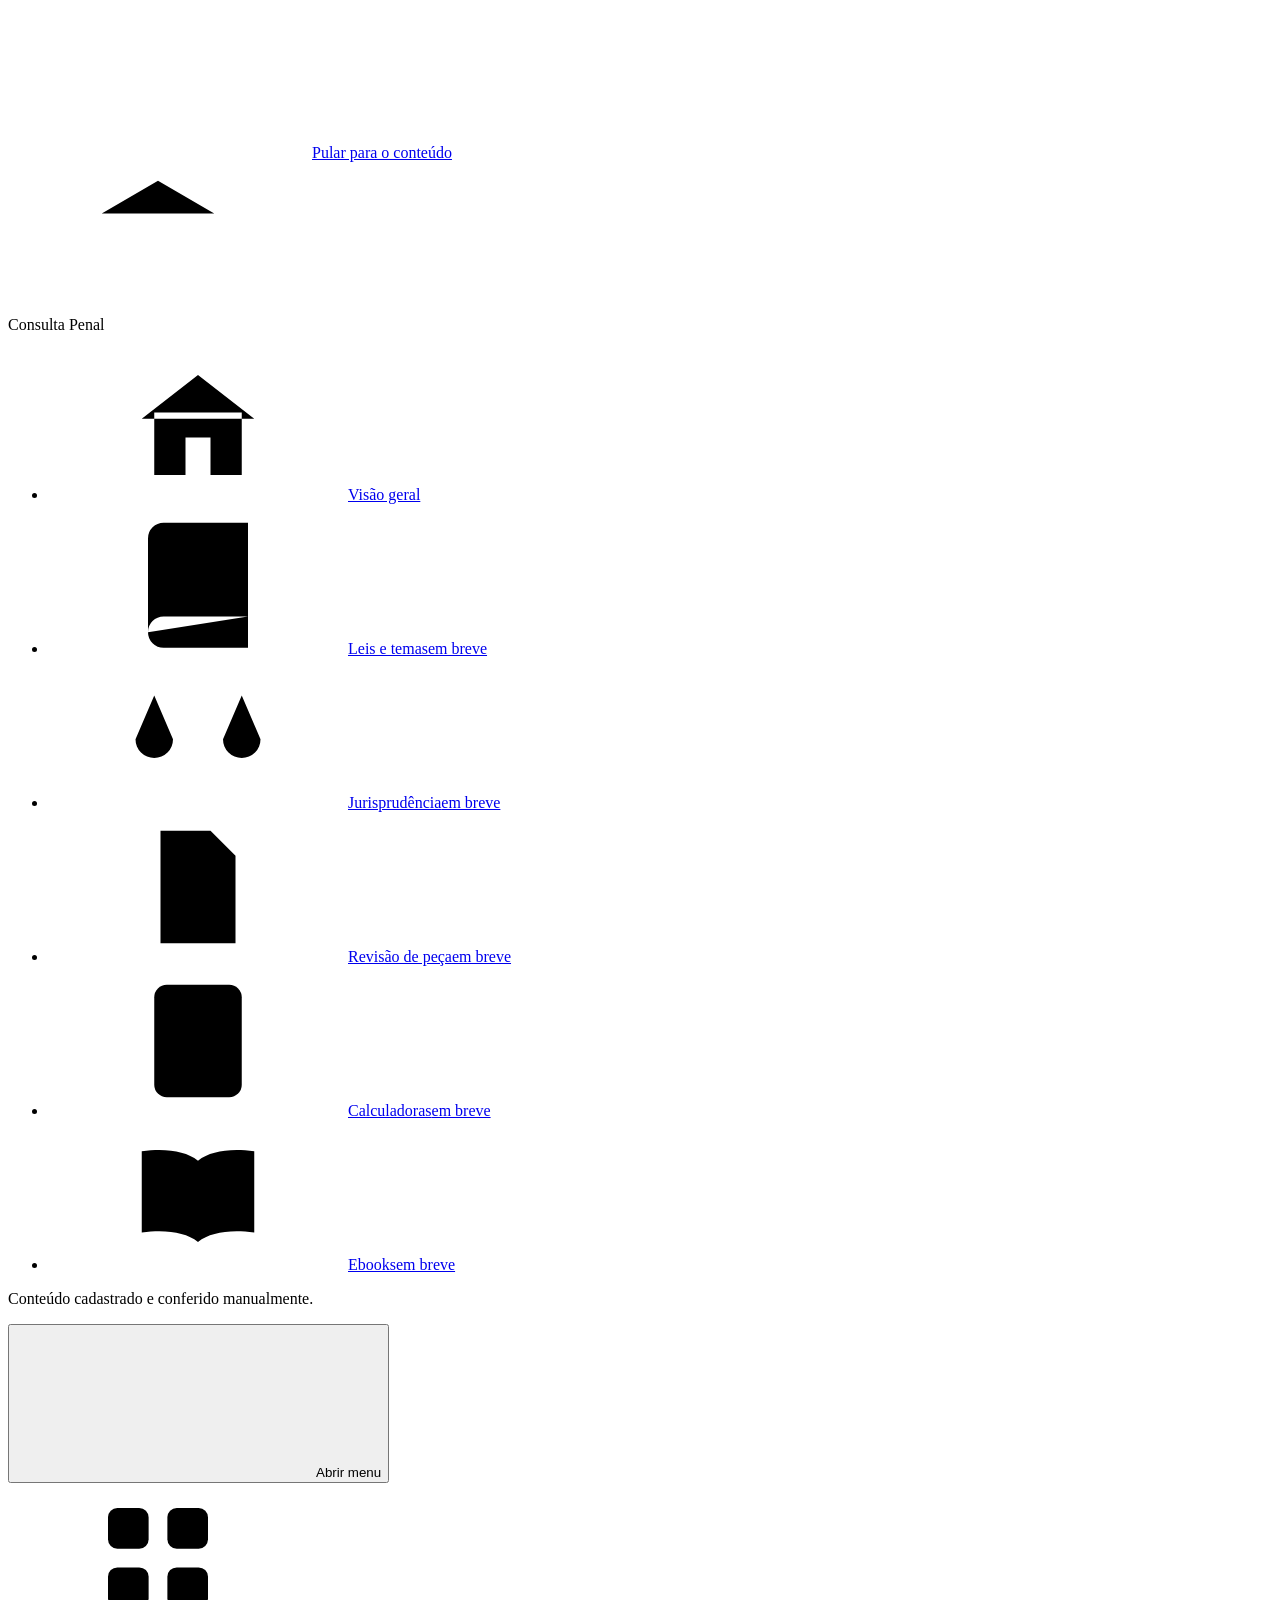
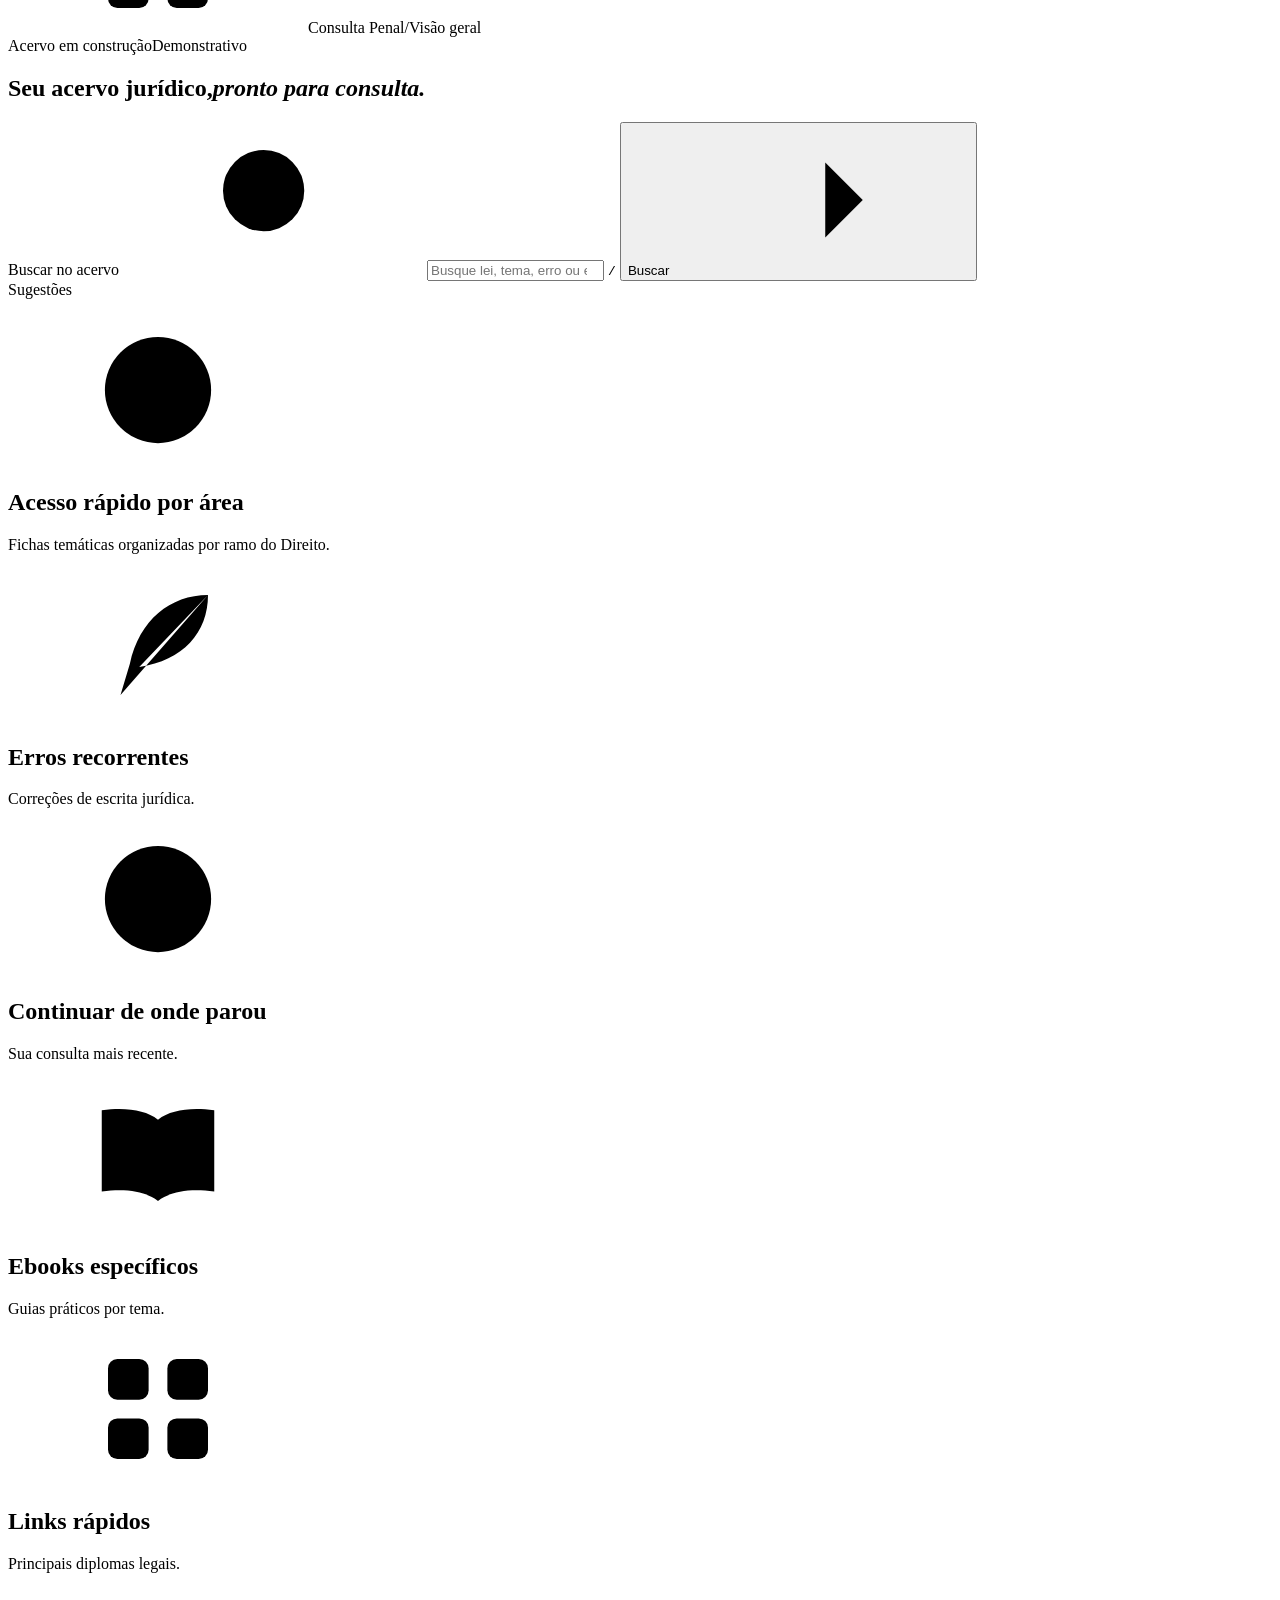
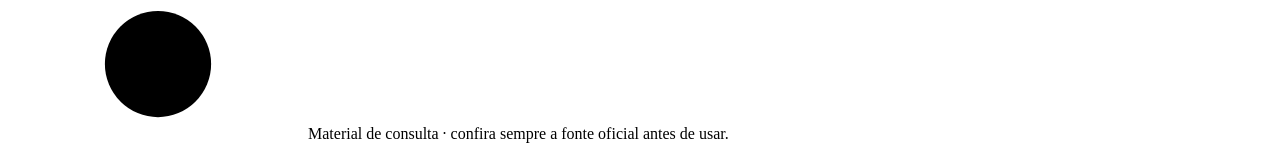
==== consultapenal/static/index.html @ b073c58d "Add Consulta Penal initial dashboard (v0.1) Standalone package alongside the existing Evidence Lab, " ====
<!doctype html>
<html lang="pt-BR">
<head>
  <meta charset="utf-8">
  <meta name="viewport" content="width=device-width, initial-scale=1">
  <title>Consulta Penal</title>
  <link rel="stylesheet" href="/static/app.css">
  <script src="/static/app.js" defer></script>
</head>
<body>
  <!-- Ícones: traço simples, herdam a cor do texto -->
  <svg class="sprite" aria-hidden="true" xmlns="http://www.w3.org/2000/svg">
    <defs>
      <symbol id="i-coluna" viewBox="0 0 32 32"><path d="M4 11 16 4l12 7M5 11h22M7 14v11M12 14v11M16 14v11M20 14v11M25 14v11M5 27h22M3 30h26"/></symbol>
      <symbol id="i-casa" viewBox="0 0 24 24"><path d="M3 11 12 4l9 7M5 10v10h5v-6h4v6h5V10"/></symbol>
      <symbol id="i-livro" viewBox="0 0 24 24"><path d="M4 5.5A2.5 2.5 0 0 1 6.5 3H20v15H6.5A2.5 2.5 0 0 0 4 20.5zM4 20.5A2.5 2.5 0 0 0 6.5 23H20v-5M8 7h8M8 10.5h6"/></symbol>
      <symbol id="i-balanca" viewBox="0 0 24 24"><path d="M12 3v18M7 21h10M5 6h14M12 4.5 12 6M5 6l-3 7a3 3 0 0 0 6 0zM19 6l-3 7a3 3 0 0 0 6 0z"/></symbol>
      <symbol id="i-documento" viewBox="0 0 24 24"><path d="M14 3H6v18h12V7zM14 3v4h4M9 12h6M9 15.5h6M9 9h2"/></symbol>
      <symbol id="i-calculadora" viewBox="0 0 24 24"><rect x="5" y="3" width="14" height="18" rx="2"/><path d="M8 7h8M8.5 11h.01M12 11h.01M15.5 11h.01M8.5 14.5h.01M12 14.5h.01M15.5 14.5h.01M8.5 18h.01M12 18h.01M15.5 18h.01"/></symbol>
      <symbol id="i-ebook" viewBox="0 0 24 24"><path d="M12 6.5C10 5 7 4.5 3 5v13c4-.5 7 0 9 1.5 2-1.5 5-2 9-1.5V5c-4-.5-7 0-9 1.5zM12 6.5v13"/></symbol>
      <symbol id="i-busca" viewBox="0 0 24 24"><circle cx="10.5" cy="10.5" r="6.5"/><path d="m15.5 15.5 5 5"/></symbol>
      <symbol id="i-seta" viewBox="0 0 24 24"><path d="M5 12h14M13 6l6 6-6 6"/></symbol>
      <symbol id="i-chevron" viewBox="0 0 24 24"><path d="m9 6 6 6-6 6"/></symbol>
      <symbol id="i-escudo" viewBox="0 0 24 24"><path d="M12 3 5 6v5c0 4.5 3 8 7 10 4-2 7-5.5 7-10V6z"/><path d="m9 12 2 2 4-4"/></symbol>
      <symbol id="i-pessoas" viewBox="0 0 24 24"><circle cx="9" cy="8" r="3.2"/><path d="M3 20c.5-3.5 3-5.5 6-5.5s5.5 2 6 5.5M16 5a3 3 0 0 1 0 6M18 14.5c1.8.7 3 2.6 3.3 5.5"/></symbol>
      <symbol id="i-pena" viewBox="0 0 24 24"><path d="M20 4c-6 0-11 4-12.5 11L6 20M20 4c0 6-4 10.5-11 11.5M20 4 9.5 14.5M4 20h7"/></symbol>
      <symbol id="i-relogio" viewBox="0 0 24 24"><circle cx="12" cy="12" r="8.5"/><path d="M12 7.5V12l3 2"/></symbol>
      <symbol id="i-alerta" viewBox="0 0 24 24"><path d="M12 4 2.5 20h19zM12 10v4.5M12 17.5h.01"/></symbol>
      <symbol id="i-check" viewBox="0 0 24 24"><path d="m6 12.5 4 4 8-9"/></symbol>
      <symbol id="i-x" viewBox="0 0 24 24"><path d="m7 7 10 10M17 7 7 17"/></symbol>
      <symbol id="i-menu" viewBox="0 0 24 24"><path d="M4 7h16M4 12h16M4 17h16"/></symbol>
      <symbol id="i-info" viewBox="0 0 24 24"><circle cx="12" cy="12" r="8.5"/><path d="M12 11v5M12 8h.01"/></symbol>
      <symbol id="i-grade" viewBox="0 0 24 24"><rect x="4" y="4" width="6.5" height="6.5" rx="1.5"/><rect x="13.5" y="4" width="6.5" height="6.5" rx="1.5"/><rect x="4" y="13.5" width="6.5" height="6.5" rx="1.5"/><rect x="13.5" y="13.5" width="6.5" height="6.5" rx="1.5"/></symbol>
    </defs>
  </svg>

  <a class="pular" href="#conteudo">Pular para o conteúdo</a>

  <div class="app">
    <aside class="lateral" id="lateral" aria-label="Navegação principal">
      <div class="marca">
        <svg class="marca-icone" aria-hidden="true"><use href="#i-coluna"/></svg>
        <div>
          <span class="marca-nome" data-campo="nome">Consulta Penal</span>
          <span class="marca-slogan" data-campo="slogan"></span>
        </div>
      </div>

      <nav>
        <ul class="menu">
          <li><a href="#" class="ativo" aria-current="page"><svg aria-hidden="true"><use href="#i-casa"/></svg>Visão geral</a></li>
          <li><a href="#" data-em-breve><svg aria-hidden="true"><use href="#i-livro"/></svg>Leis e temas<span class="em-breve">em breve</span></a></li>
          <li><a href="#" data-em-breve><svg aria-hidden="true"><use href="#i-balanca"/></svg>Jurisprudência<span class="em-breve">em breve</span></a></li>
          <li><a href="#" data-em-breve><svg aria-hidden="true"><use href="#i-documento"/></svg>Revisão de peça<span class="em-breve">em breve</span></a></li>
          <li><a href="#" data-em-breve><svg aria-hidden="true"><use href="#i-calculadora"/></svg>Calculadoras<span class="em-breve">em breve</span></a></li>
          <li><a href="#" data-em-breve><svg aria-hidden="true"><use href="#i-ebook"/></svg>Ebooks<span class="em-breve">em breve</span></a></li>
        </ul>
      </nav>

      <div class="lateral-rodape">
        <span class="ornamento" aria-hidden="true"></span>
        <p>Conteúdo cadastrado e conferido manualmente.</p>
      </div>
    </aside>
    <div class="veu" id="veu" hidden></div>

    <div class="principal">
      <header class="topo">
        <button class="botao-menu" id="abrir-menu" type="button" aria-controls="lateral" aria-expanded="false">
          <svg aria-hidden="true"><use href="#i-menu"/></svg><span class="sr">Abrir menu</span>
        </button>
        <div class="trilha"><svg aria-hidden="true"><use href="#i-grade"/></svg><span data-campo="nome">Consulta Penal</span><span aria-hidden="true">/</span><span>Visão geral</span></div>
        <div class="status"><span class="ponto" aria-hidden="true"></span><span data-campo="status_acervo">Acervo em construção</span><span class="selo">Demonstrativo</span></div>
      </header>

      <main id="conteudo">
        <section class="abertura" aria-labelledby="titulo-painel">
          <div>
            <h1 id="titulo-painel"><span data-campo="titulo.0">Seu acervo jurídico,</span><em data-campo="titulo.1">pronto para consulta.</em></h1>
            <p class="subtitulo" data-campo="subtitulo"></p>
          </div>
          <blockquote class="citacao"><p data-campo="citacao"></p></blockquote>
        </section>

        <section class="busca" aria-label="Busca no acervo">
          <form id="form-busca" role="search">
            <label for="campo-busca" class="sr">Buscar no acervo</label>
            <svg class="busca-icone" aria-hidden="true"><use href="#i-busca"/></svg>
            <input id="campo-busca" name="q" type="search" autocomplete="off" maxlength="120"
                   placeholder="Busque lei, tema, erro ou ebook…">
            <kbd class="atalho" aria-hidden="true">/</kbd>
            <button type="submit" class="botao-primario">Buscar<svg aria-hidden="true"><use href="#i-seta"/></svg></button>
          </form>
          <div class="sugestoes"><span>Sugestões</span><div id="sugestoes" class="chips"></div></div>
          <div id="resultados" class="resultados" aria-live="polite" hidden></div>
        </section>

        <p class="aviso" role="note"><svg aria-hidden="true"><use href="#i-info"/></svg><span data-campo="aviso_demonstrativo"></span></p>

        <section class="bloco" aria-labelledby="titulo-areas">
          <div class="bloco-cabecalho">
            <h2 id="titulo-areas">Acesso rápido por área</h2>
            <p>Fichas temáticas organizadas por ramo do Direito.</p>
          </div>
          <div id="areas" class="areas"></div>
        </section>

        <div class="grade">
          <section class="cartao" aria-labelledby="titulo-erros">
            <div class="cartao-cabecalho">
              <span class="cartao-icone"><svg aria-hidden="true"><use href="#i-pena"/></svg></span>
              <div><h2 id="titulo-erros">Erros recorrentes</h2><p>Correções de escrita jurídica.</p></div>
            </div>
            <div id="erros"></div>
          </section>

          <section class="cartao" aria-labelledby="titulo-retomar">
            <div class="cartao-cabecalho">
              <span class="cartao-icone"><svg aria-hidden="true"><use href="#i-relogio"/></svg></span>
              <div><h2 id="titulo-retomar">Continuar de onde parou</h2><p>Sua consulta mais recente.</p></div>
            </div>
            <div id="retomar"></div>
          </section>

          <section class="cartao" aria-labelledby="titulo-ebooks">
            <div class="cartao-cabecalho">
              <span class="cartao-icone"><svg aria-hidden="true"><use href="#i-ebook"/></svg></span>
              <div><h2 id="titulo-ebooks">Ebooks específicos</h2><p>Guias práticos por tema.</p></div>
            </div>
            <div id="ebooks" class="ebooks"></div>
          </section>

          <section class="cartao" aria-labelledby="titulo-leis">
            <div class="cartao-cabecalho">
              <span class="cartao-icone"><svg aria-hidden="true"><use href="#i-grade"/></svg></span>
              <div><h2 id="titulo-leis">Links rápidos</h2><p>Principais diplomas legais.</p></div>
            </div>
            <div id="leis" class="leis"></div>
          </section>
        </div>

        <footer class="rodape"><svg aria-hidden="true"><use href="#i-info"/></svg>Material de consulta · confira sempre a fonte oficial antes de usar.</footer>
      </main>
    </div>
  </div>

  <div id="aviso-flutuante" class="toast" role="status" hidden></div>
</body>
</html>
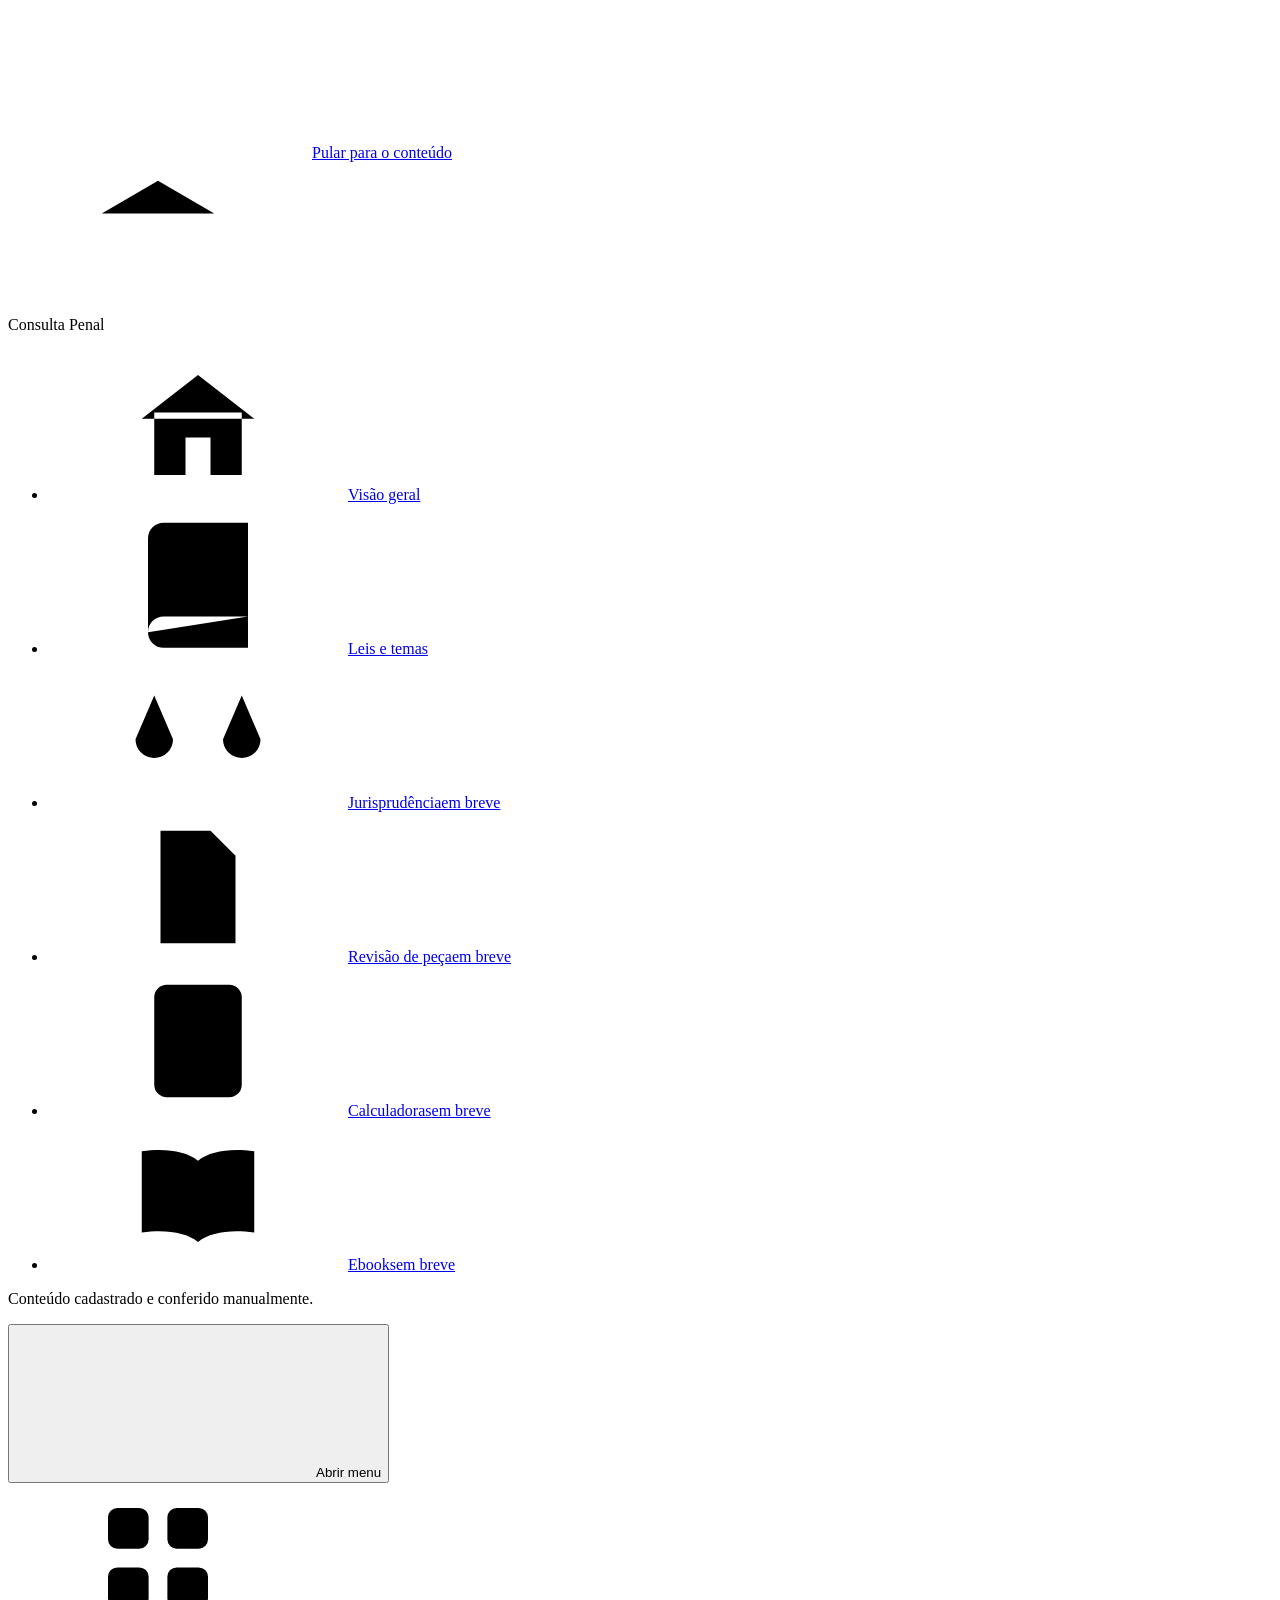
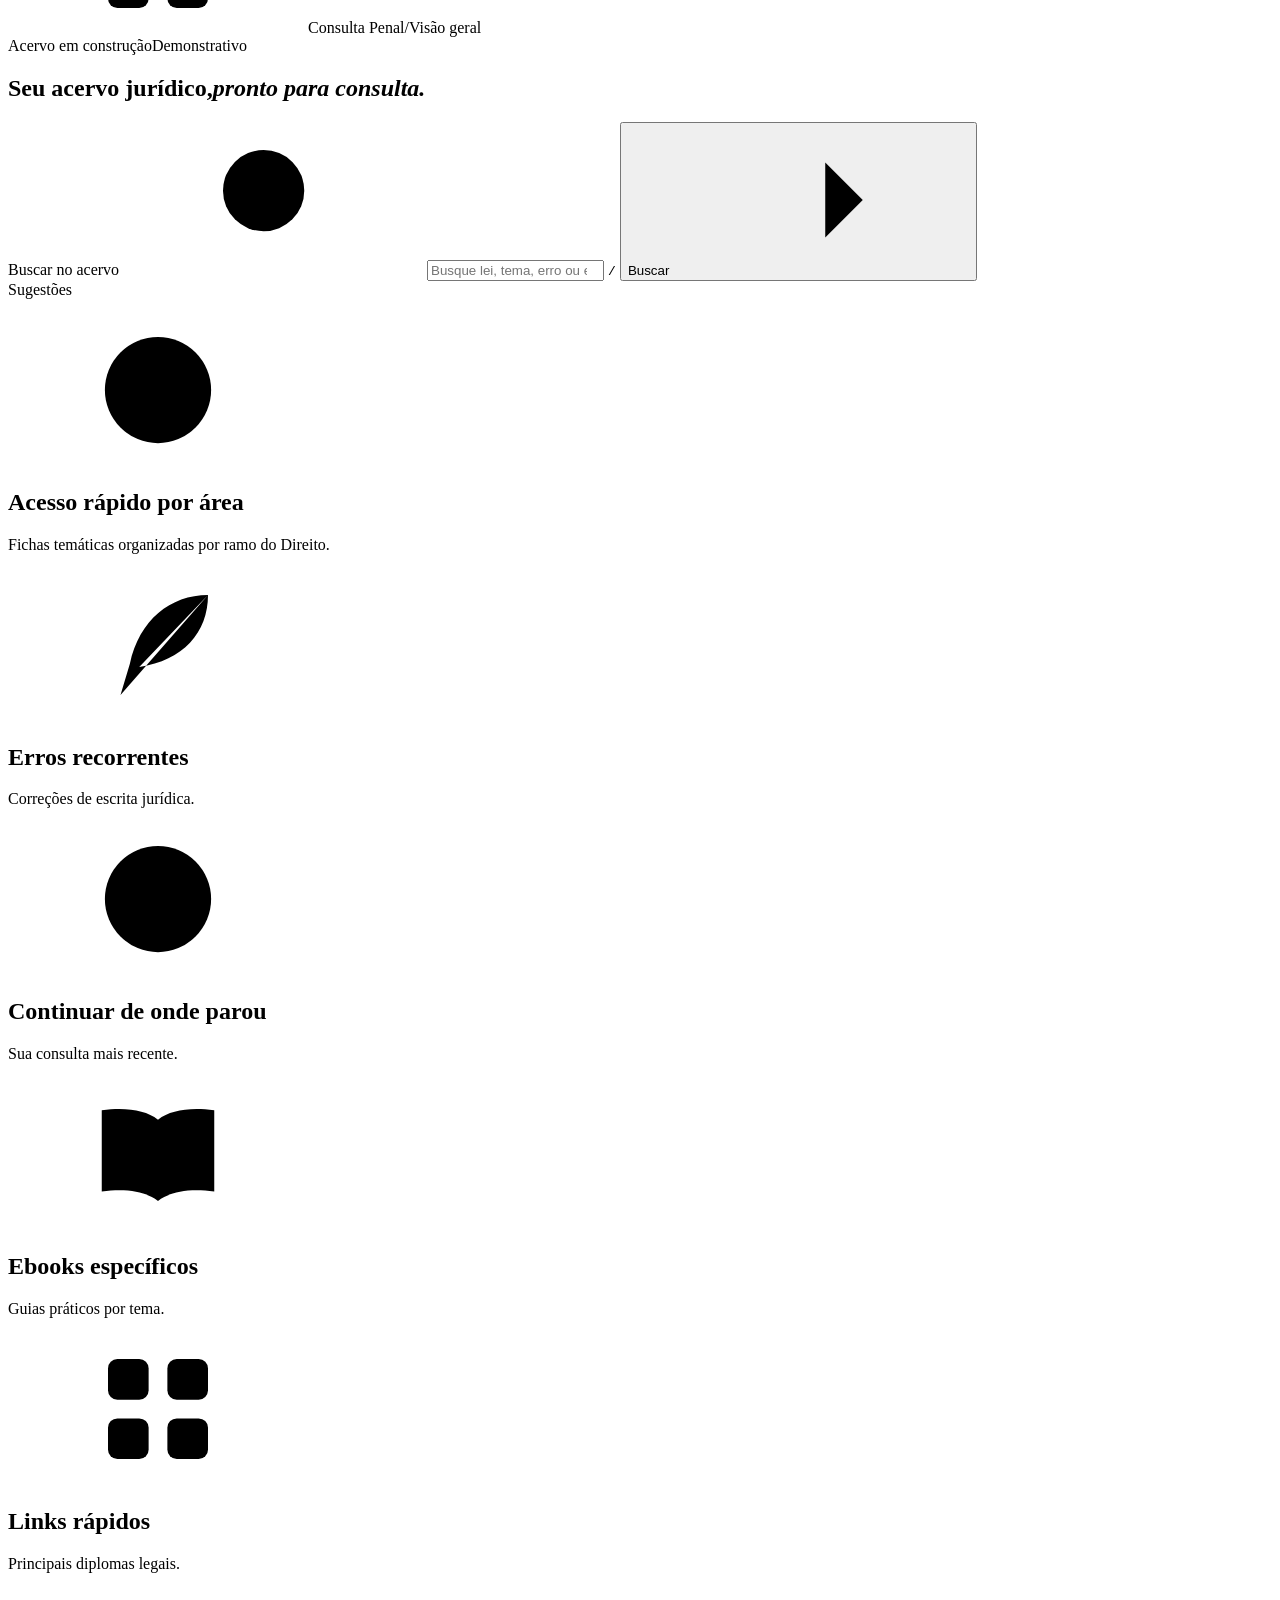
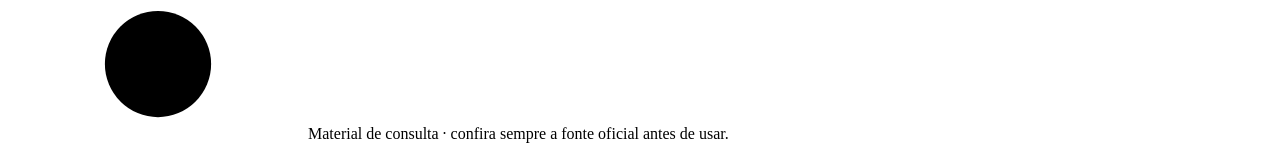
==== commit 64976c48: "Add topic sheets and the "Leis e temas" page - Topic sheets live in dados/temas/<id>.json (one per f" ====
--- a/consultapenal/static/index.html
+++ b/consultapenal/static/index.html
@@ -5,7 +5,7 @@
   <meta name="viewport" content="width=device-width, initial-scale=1">
   <title>Consulta Penal</title>
   <link rel="stylesheet" href="/static/app.css">
-  <script src="/static/app.js" defer></script>
+  <script type="module" src="/static/js/app.js"></script>
 </head>
 <body>
   <!-- Ícones: traço simples, herdam a cor do texto -->
@@ -30,6 +30,7 @@
       <symbol id="i-x" viewBox="0 0 24 24"><path d="m7 7 10 10M17 7 7 17"/></symbol>
       <symbol id="i-menu" viewBox="0 0 24 24"><path d="M4 7h16M4 12h16M4 17h16"/></symbol>
       <symbol id="i-info" viewBox="0 0 24 24"><circle cx="12" cy="12" r="8.5"/><path d="M12 11v5M12 8h.01"/></symbol>
+      <symbol id="i-externo" viewBox="0 0 24 24"><path d="M14 4h6v6M20 4l-9 9M18 14v5a1 1 0 0 1-1 1H5a1 1 0 0 1-1-1V7a1 1 0 0 1 1-1h5"/></symbol>
       <symbol id="i-grade" viewBox="0 0 24 24"><rect x="4" y="4" width="6.5" height="6.5" rx="1.5"/><rect x="13.5" y="4" width="6.5" height="6.5" rx="1.5"/><rect x="4" y="13.5" width="6.5" height="6.5" rx="1.5"/><rect x="13.5" y="13.5" width="6.5" height="6.5" rx="1.5"/></symbol>
     </defs>
   </svg>
@@ -48,12 +49,12 @@
 
       <nav>
         <ul class="menu">
-          <li><a href="#" class="ativo" aria-current="page"><svg aria-hidden="true"><use href="#i-casa"/></svg>Visão geral</a></li>
-          <li><a href="#" data-em-breve><svg aria-hidden="true"><use href="#i-livro"/></svg>Leis e temas<span class="em-breve">em breve</span></a></li>
-          <li><a href="#" data-em-breve><svg aria-hidden="true"><use href="#i-balanca"/></svg>Jurisprudência<span class="em-breve">em breve</span></a></li>
-          <li><a href="#" data-em-breve><svg aria-hidden="true"><use href="#i-documento"/></svg>Revisão de peça<span class="em-breve">em breve</span></a></li>
-          <li><a href="#" data-em-breve><svg aria-hidden="true"><use href="#i-calculadora"/></svg>Calculadoras<span class="em-breve">em breve</span></a></li>
-          <li><a href="#" data-em-breve><svg aria-hidden="true"><use href="#i-ebook"/></svg>Ebooks<span class="em-breve">em breve</span></a></li>
+          <li><a href="#/" data-menu="visao-geral" class="ativo" aria-current="page"><svg aria-hidden="true"><use href="#i-casa"/></svg>Visão geral</a></li>
+          <li><a href="#/leis-e-temas" data-menu="leis-e-temas"><svg aria-hidden="true"><use href="#i-livro"/></svg>Leis e temas</a></li>
+          <li><a href="#" data-em-breve data-nome="Jurisprudência"><svg aria-hidden="true"><use href="#i-balanca"/></svg>Jurisprudência<span class="em-breve">em breve</span></a></li>
+          <li><a href="#" data-em-breve data-nome="Revisão de peça"><svg aria-hidden="true"><use href="#i-documento"/></svg>Revisão de peça<span class="em-breve">em breve</span></a></li>
+          <li><a href="#" data-em-breve data-nome="Calculadoras"><svg aria-hidden="true"><use href="#i-calculadora"/></svg>Calculadoras<span class="em-breve">em breve</span></a></li>
+          <li><a href="#" data-em-breve data-nome="Ebooks"><svg aria-hidden="true"><use href="#i-ebook"/></svg>Ebooks<span class="em-breve">em breve</span></a></li>
         </ul>
       </nav>
 
@@ -69,11 +70,12 @@
         <button class="botao-menu" id="abrir-menu" type="button" aria-controls="lateral" aria-expanded="false">
           <svg aria-hidden="true"><use href="#i-menu"/></svg><span class="sr">Abrir menu</span>
         </button>
-        <div class="trilha"><svg aria-hidden="true"><use href="#i-grade"/></svg><span data-campo="nome">Consulta Penal</span><span aria-hidden="true">/</span><span>Visão geral</span></div>
+        <div class="trilha"><svg aria-hidden="true"><use href="#i-grade"/></svg><span data-campo="nome">Consulta Penal</span><span aria-hidden="true">/</span><span id="trilha-atual">Visão geral</span></div>
         <div class="status"><span class="ponto" aria-hidden="true"></span><span data-campo="status_acervo">Acervo em construção</span><span class="selo">Demonstrativo</span></div>
       </header>
 
       <main id="conteudo">
+        <div id="vista-painel">
         <section class="abertura" aria-labelledby="titulo-painel">
           <div>
             <h1 id="titulo-painel"><span data-campo="titulo.0">Seu acervo jurídico,</span><em data-campo="titulo.1">pronto para consulta.</em></h1>
@@ -139,6 +141,9 @@
           </section>
         </div>
 
+        </div>
+        <div id="vista-pagina" class="vista-pagina" hidden></div>
+
         <footer class="rodape"><svg aria-hidden="true"><use href="#i-info"/></svg>Material de consulta · confira sempre a fonte oficial antes de usar.</footer>
       </main>
     </div>
